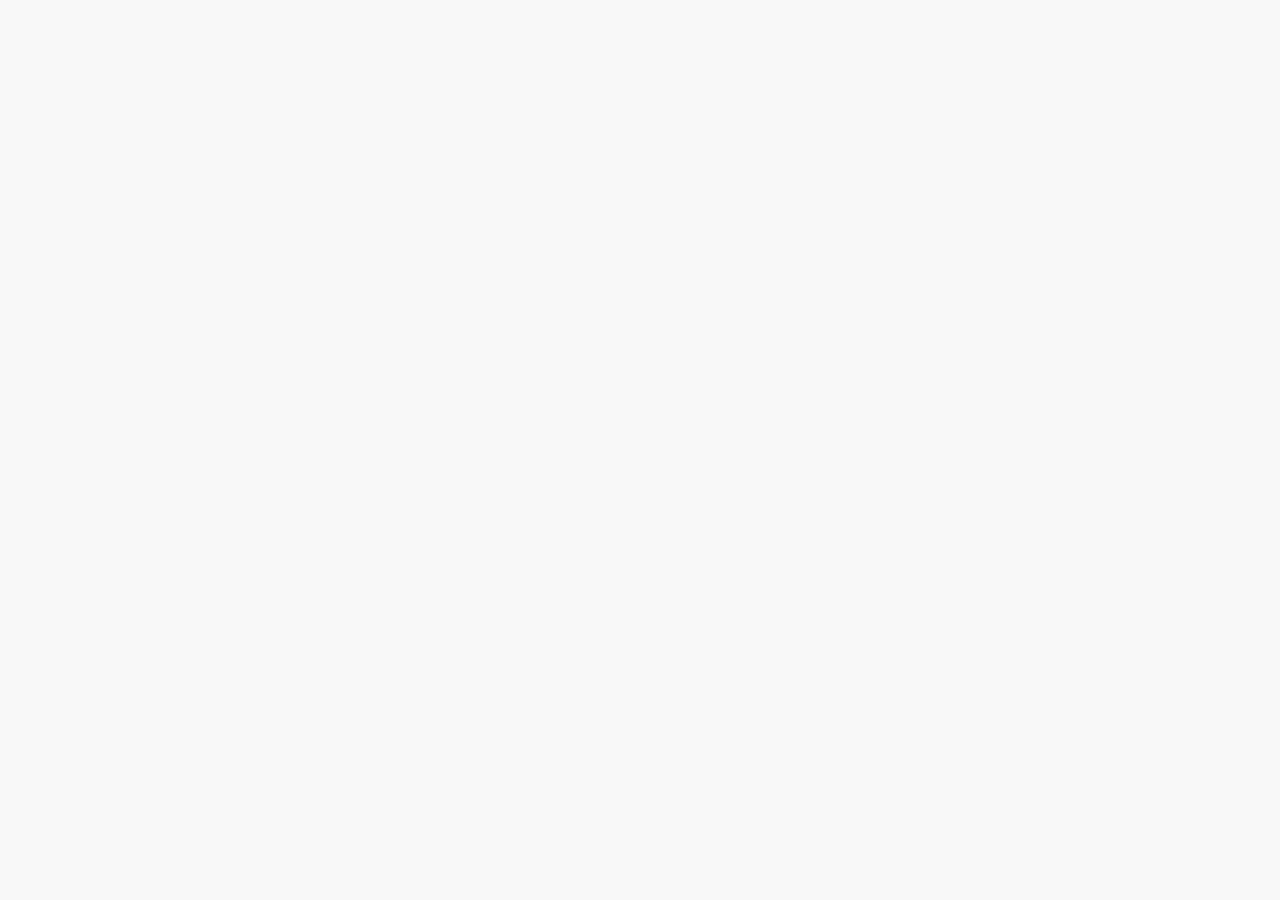
==== cart.html @ aaa5f8d2 "added cart html" ====
<!DOCTYPE html>
<html lang="en">
<head>
  <meta charset="UTF-8">
  <meta name="viewport" content="width=device-width, initial-scale=1.0">
  <title>Cart</title>
  <link rel="stylesheet" href="style.css">
  <script src="script.js" defer></script>
</head>
<body>
  
</body>
</html>
---- style.css ----
@import url("https://fonts.googleapis.com/css2?family=Habibi&family=Roboto+Flex:opsz,wght,XOPQ,XTRA,YOPQ,YTDE,YTFI,YTLC,YTUC@8..144,100..1000,96,468,79,-203,738,514,712&family=Sanchez:ital@0;1&display=swap");

* {
  padding: 0;
  margin: 0;
  box-sizing: border-box;
}

body {
  font-family: "Sanchez", serif;
  padding: 20px;
  background-color: #f8f8f8;
}
.body {
  display: flex;
  justify-content: space-between;
  align-items: center;
  margin-bottom: 10px;
}

h1 {
  font-size: 28px;
  color: #333;
}

.cart-btn {
  width: 60px;
  height: 40px;
  background: none;
  border: none;
}
.cart-btn:hover {
  cursor: pointer;
  transform: scale(1.5);
}

.product-container {
  display: grid;
  grid-template-columns: repeat(auto-fit, minmax(250px, 1fr));
  gap: 25px;
  margin-bottom: 30px;
}

.product-img {
  background: white;
  border-radius: 12px;
  overflow: hidden;
  box-shadow: 0 2px 12px rgba(0, 0, 0, 0.1);
  transition:
    transform 0.3s ease,
    box-shadow 0.3s ease;
}

.product-img:hover {
  transform: translateY(-5px);
  box-shadow: 0 5px 20px rgba(0, 0, 0, 0.15);
}

.image-container {
  position: relative;
  width: 100%;
  aspect-ratio: 1;
  overflow: hidden;
  background: #f0f0f0;
}

.image-container img {
  width: 100%;
  height: 100%;
  object-fit: cover;
}

.add-to-cart {
  position: absolute;
  bottom: 10px;
  right: 10px;
  width: 50px;
  height: 50px;
  border-radius: 50%;
  background: rgba(255, 255, 255, 0.01);
  backdrop-filter: blur(3px);
  -webkit-backdrop-filter: blur(3px);
  color: black;
  border: 1px solid rgba(255, 255, 255, 0.2);
  display: flex;
  align-items: center;
  justify-content: center;
  cursor: pointer;
  transition: all 0.3s ease;
  font-weight: bold;
  font-size: 12px;
  padding: 0;
}

.add-to-cart:hover {
  background-color: black;
  color: white;
}

.add-to-cart img {
  display: none;
}

.product-img p:first-of-type {
  border-top: 1px solid #535252;
  padding: 10px 15px 5px 15px;
  font-size: 12px;
  color: #888;
  text-transform: uppercase;
  letter-spacing: 0.5px;
  font-weight: 500;
}

.product-img h3 {
  padding: 0 15px 8px 15px;
  font-size: 18px;
  color: #333;
  font-weight: 600;
}

.product-img p:last-of-type {
  padding: 0 15px 15px 15px;
  font-size: 16px;
  color: #ff4444;
  font-weight: bold;
}
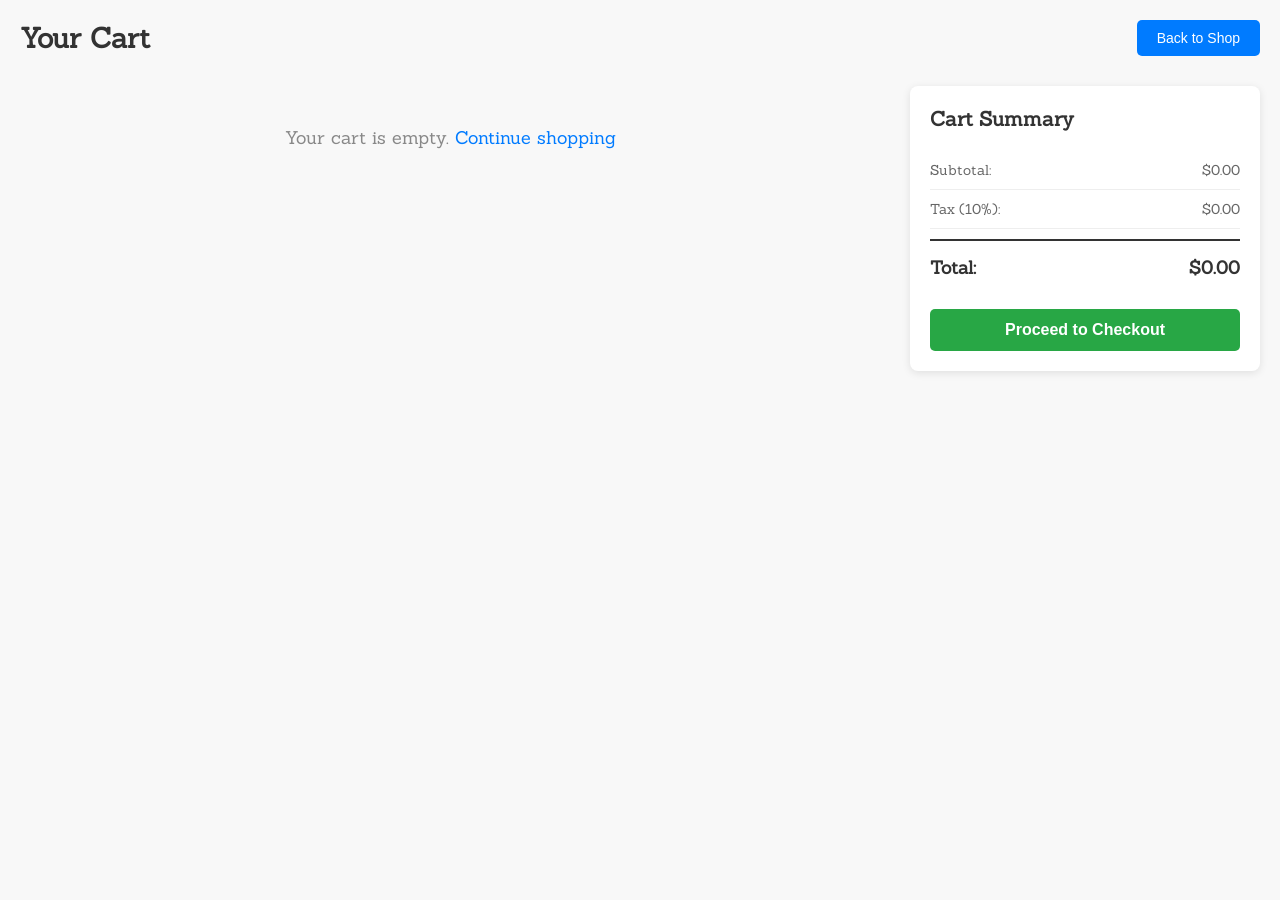
==== commit c017fc00: "finished cart page and functionality" ====
--- a/cart.html
+++ b/cart.html
@@ -5,9 +5,39 @@
   <meta name="viewport" content="width=device-width, initial-scale=1.0">
   <title>Cart</title>
   <link rel="stylesheet" href="style.css">
-  <script src="script.js" defer></script>
+  <link
+    rel="stylesheet"
+    href="https://fonts.googleapis.com/css2?family=Material+Symbols+Outlined:opsz,wght,FILL,GRAD@24,400,0,0"
+  />
+  <script src="script.js" defer type="module"></script>
 </head>
 <body>
-  
+  <div class="body">
+    <h1>Your Cart</h1>
+    <a href="index.html">
+      <button class="back-btn">Back to Shop</button>
+    </a>
+  </div>
+
+  <div class="cart-container">
+    <div id="cart-items" class="cart-items"></div>
+    
+    <div class="cart-summary">
+      <h2>Cart Summary</h2>
+      <div class="summary-item">
+        <span>Subtotal:</span>
+        <span id="subtotal">$0.00</span>
+      </div>
+      <div class="summary-item">
+        <span>Tax (10%):</span>
+        <span id="tax">$0.00</span>
+      </div>
+      <div class="summary-item total">
+        <span>Total:</span>
+        <span id="total">$0.00</span>
+      </div>
+      <button id="checkout-btn" class="checkout-btn">Proceed to Checkout</button>
+    </div>
+  </div>
 </body>
 </html>
--- a/style.css
+++ b/style.css
@@ -124,3 +124,234 @@
   color: #ff4444;
   font-weight: bold;
 }
+
+/* Cart Page Styles */
+.back-btn {
+  padding: 10px 20px;
+  background-color: #007bff;
+  color: white;
+  border: none;
+  border-radius: 5px;
+  cursor: pointer;
+  font-size: 14px;
+  transition: background-color 0.3s ease;
+}
+
+.back-btn:hover {
+  background-color: #0056b3;
+}
+
+.cart-container {
+  display: grid;
+  grid-template-columns: 1fr 350px;
+  gap: 30px;
+  margin-top: 30px;
+}
+
+.cart-items {
+  display: flex;
+  flex-direction: column;
+  gap: 20px;
+}
+
+.empty-cart {
+  text-align: center;
+  padding: 40px 20px;
+  color: #888;
+  font-size: 18px;
+}
+
+.empty-cart a {
+  color: #007bff;
+  text-decoration: none;
+}
+
+.empty-cart a:hover {
+  text-decoration: underline;
+}
+
+.cart-item {
+  display: grid;
+  grid-template-columns: 100px 1fr 150px 120px 50px;
+  gap: 15px;
+  align-items: center;
+  padding: 15px;
+  background: white;
+  border-radius: 8px;
+  box-shadow: 0 2px 8px rgba(0, 0, 0, 0.1);
+}
+
+.item-image {
+  width: 100px;
+  height: 100px;
+  border-radius: 5px;
+  overflow: hidden;
+}
+
+.item-image img {
+  width: 100%;
+  height: 100%;
+  object-fit: cover;
+}
+
+.item-details h3 {
+  margin: 0 0 5px 0;
+  font-size: 16px;
+  color: #333;
+}
+
+.item-details .category {
+  margin: 0;
+  font-size: 12px;
+  color: #888;
+  text-transform: uppercase;
+}
+
+.item-details .price {
+  margin: 5px 0 0 0;
+  font-size: 16px;
+  color: #ff4444;
+  font-weight: bold;
+}
+
+.item-quantity {
+  display: flex;
+  align-items: center;
+  gap: 5px;
+}
+
+.qty-btn {
+  width: 30px;
+  height: 30px;
+  border: 1px solid #ddd;
+  background: white;
+  cursor: pointer;
+  border-radius: 4px;
+  font-size: 16px;
+  transition: all 0.3s ease;
+}
+
+.qty-btn:hover {
+  background: #f0f0f0;
+}
+
+.qty-input {
+  width: 50px;
+  height: 30px;
+  text-align: center;
+  border: 1px solid #ddd;
+  border-radius: 4px;
+  font-size: 14px;
+}
+
+.qty-input:focus {
+  outline: none;
+  border-color: #007bff;
+}
+
+.item-total {
+  text-align: right;
+}
+
+.item-total p {
+  margin: 0;
+  font-size: 18px;
+  color: #ff4444;
+  font-weight: bold;
+}
+
+.remove-btn {
+  width: 35px;
+  height: 35px;
+  border: none;
+  background: #ff4444;
+  color: white;
+  border-radius: 50%;
+  cursor: pointer;
+  display: flex;
+  align-items: center;
+  justify-content: center;
+  transition: all 0.3s ease;
+}
+
+.remove-btn:hover {
+  background: #cc0000;
+  transform: scale(1.1);
+}
+
+.cart-summary {
+  background: white;
+  padding: 20px;
+  border-radius: 8px;
+  box-shadow: 0 2px 8px rgba(0, 0, 0, 0.1);
+  height: fit-content;
+  position: sticky;
+  top: 20px;
+}
+
+.cart-summary h2 {
+  margin: 0 0 20px 0;
+  font-size: 20px;
+  color: #333;
+}
+
+.summary-item {
+  display: flex;
+  justify-content: space-between;
+  padding: 10px 0;
+  border-bottom: 1px solid #eee;
+  font-size: 14px;
+  color: #666;
+}
+
+.summary-item.total {
+  border: none;
+  border-top: 2px solid #333;
+  margin-top: 10px;
+  padding-top: 15px;
+  font-size: 18px;
+  font-weight: bold;
+  color: #333;
+}
+
+.checkout-btn {
+  width: 100%;
+  padding: 12px;
+  margin-top: 20px;
+  background-color: #28a745;
+  color: white;
+  border: none;
+  border-radius: 5px;
+  font-size: 16px;
+  font-weight: bold;
+  cursor: pointer;
+  transition: background-color 0.3s ease;
+}
+
+.checkout-btn:hover:not(:disabled) {
+  background-color: #218838;
+}
+
+.checkout-btn:disabled {
+  background-color: #ccc;
+  cursor: not-allowed;
+}
+
+@media (max-width: 768px) {
+  .cart-container {
+    grid-template-columns: 1fr;
+  }
+
+  .cart-item {
+    grid-template-columns: 80px 1fr 40px;
+  }
+
+  .item-quantity,
+  .item-total {
+    display: none;
+  }
+
+  .cart-summary {
+    position: static;
+  }
+}
